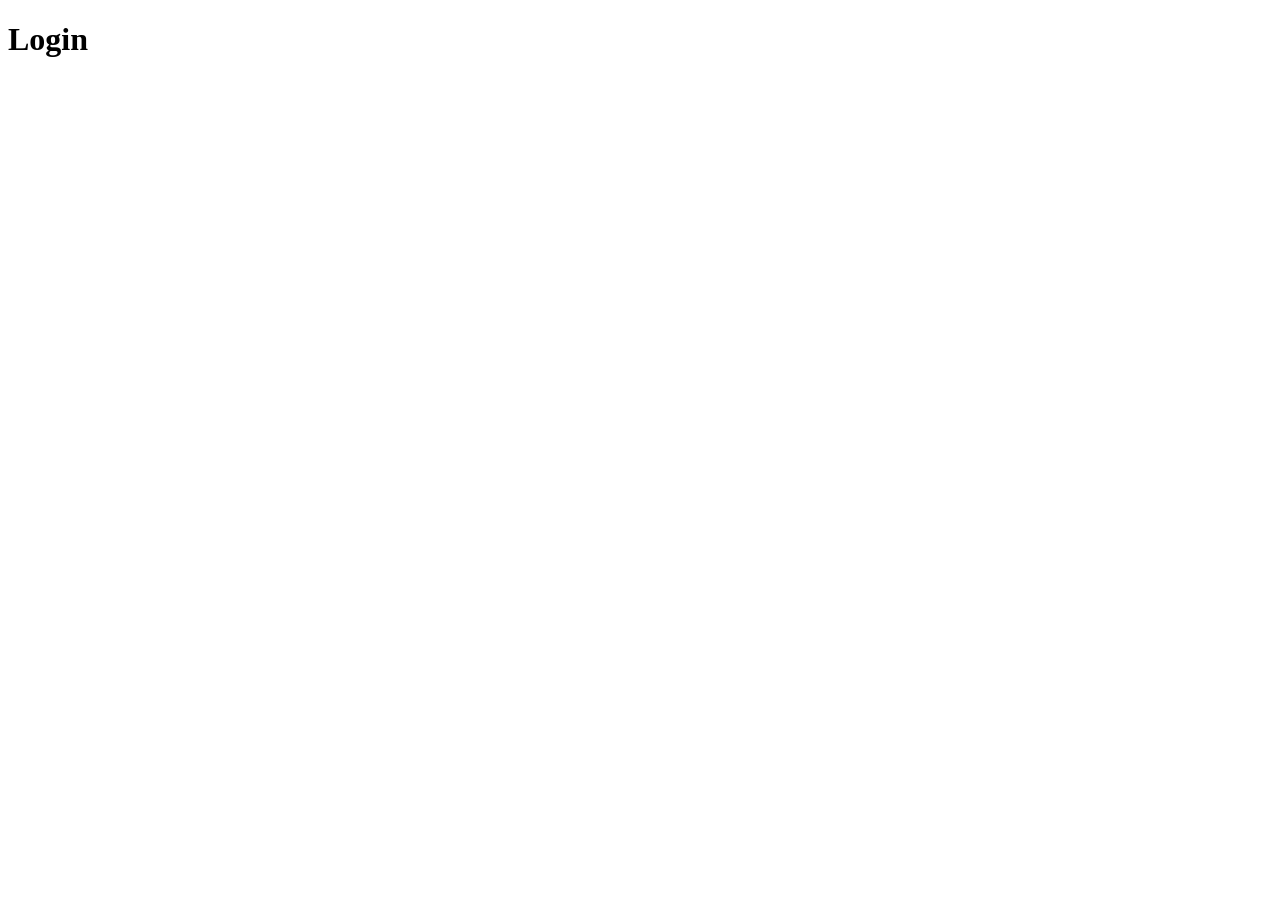
==== web/login.html @ 8467e1c0 "refactor project, and improve routing stuff" ====
<!DOCTYPE html>
<html lang="en">
  <head>
    <meta charset="UTF-8">
    <meta name="viewport" content="width=device-width, initial-scale=1">
    <title>Login</title>
    <!-- <link href="" rel="stylesheet"> -->
  </head>
  <body>
    <h1>Login</h1>  
  </body>
</html>
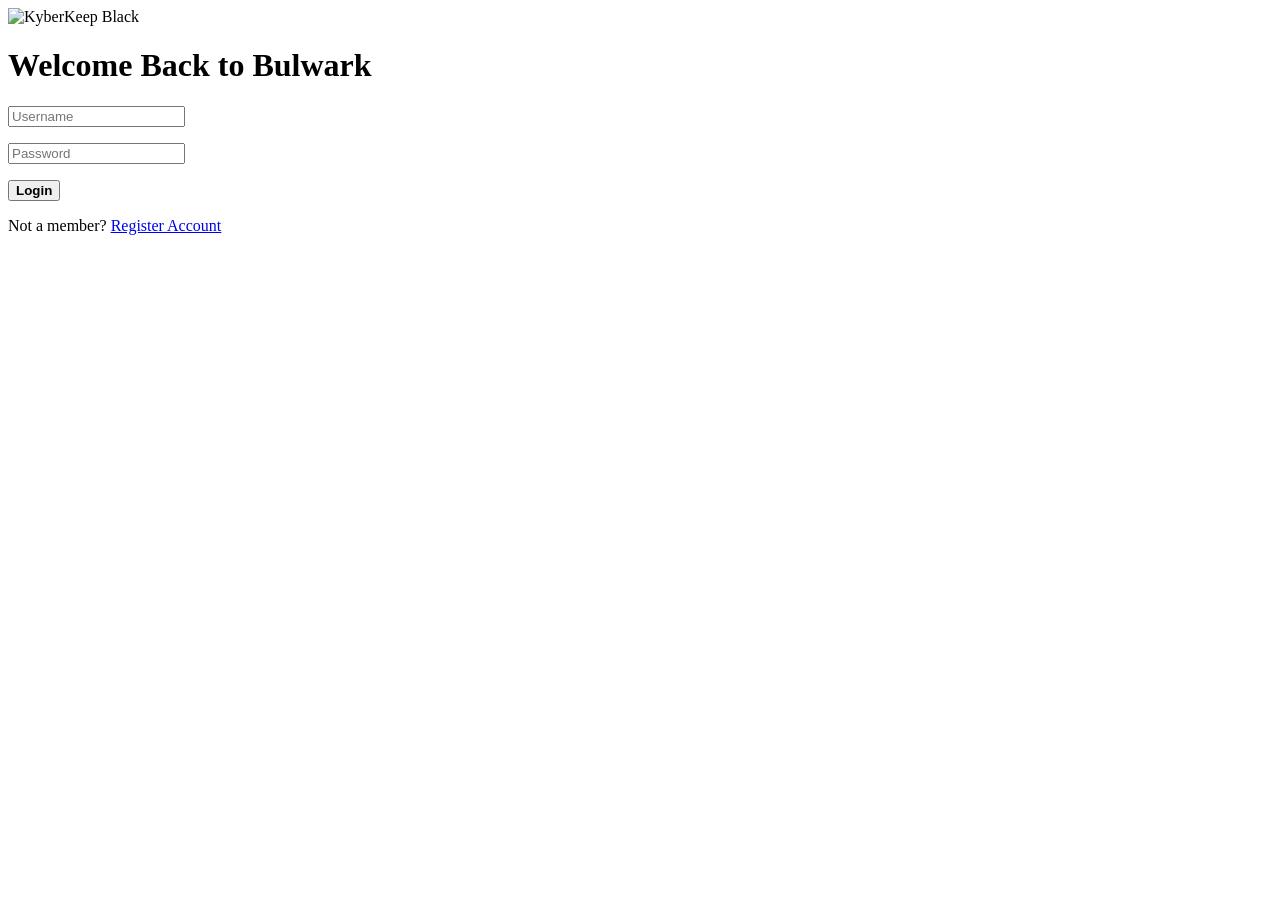
==== commit 475921d4: "added fonts and new svg icons, and finally I know how to extract credentials from the request using " ====
--- a/web/login.html
+++ b/web/login.html
@@ -1,12 +1,65 @@
 <!DOCTYPE html>
-<html lang="en">
+<html lang="en" class="theme-dark">
   <head>
     <meta charset="UTF-8">
     <meta name="viewport" content="width=device-width, initial-scale=1">
     <title>Login</title>
-    <!-- <link href="" rel="stylesheet"> -->
+    <link rel="stylesheet" href="/thirdparty/bulma.min.css">
+    <link rel="stylesheet" href="/thirdparty/all.min.css">
+    <script src="/thirdparty/htmx.min.js"></script>
   </head>
   <body>
-    <h1>Login</h1>  
+    <div class="is-flex is-justify-content-center is-align-items-center" style="height: 100%; min-height: 100vh;">
+      
+      <div class="column is-11-mobile is-6-tablet is-4-desktop is-3-widescreen">
+        
+        <div class="has-text-centered mb-5">
+          <img src="/assets/icon/logo.svg" alt="KyberKeep Black" class="image is-96x96 is-inline-block mb-3">
+          <h1 class="title is-3 has-text-white">Welcome Back to Bulwark</h1>
+        </div>
+
+        <form hx-post="/login">
+          <div class="field">
+            <p class="control has-icons-left has-icons-right">
+              <input type="text" name="username" placeholder="Username" class="input">
+              <span class="icon is-small is-left">
+                <i class="fas fa-envelope"></i>
+              </span>
+              <span class="icon is-small is-right">
+                <i class="fas fa-check"></i>
+              </span>
+            </p> 
+          </div>
+
+          <div class="field">
+            <p class="control has-icons-left has-icons-right">
+              <input type="password" name="password" placeholder="Password" class="input">
+              <span class="icon is-small is-left">
+                <i class="fas fa-lock"></i>
+              </span>
+              <span class="icon is-small is-right">
+                <i class="fas fa-check"></i>
+              </span>
+            </p> 
+          </div>
+
+          <div class="field mt-5">
+            <p class="control">
+              <button class="button is-success is-fullwidth" type="submit">
+                <strong>Login</strong>
+              </button>
+            </p> 
+          </div>
+        </form>
+
+        <div class="has-text-centered mt-4">
+          <p class="has-text-grey-light">
+            Not a member? 
+            <a href="/register" class="has-text-link">Register Account</a>
+          </p>
+        </div>
+
+      </div>
+    </div>
   </body>
 </html>
